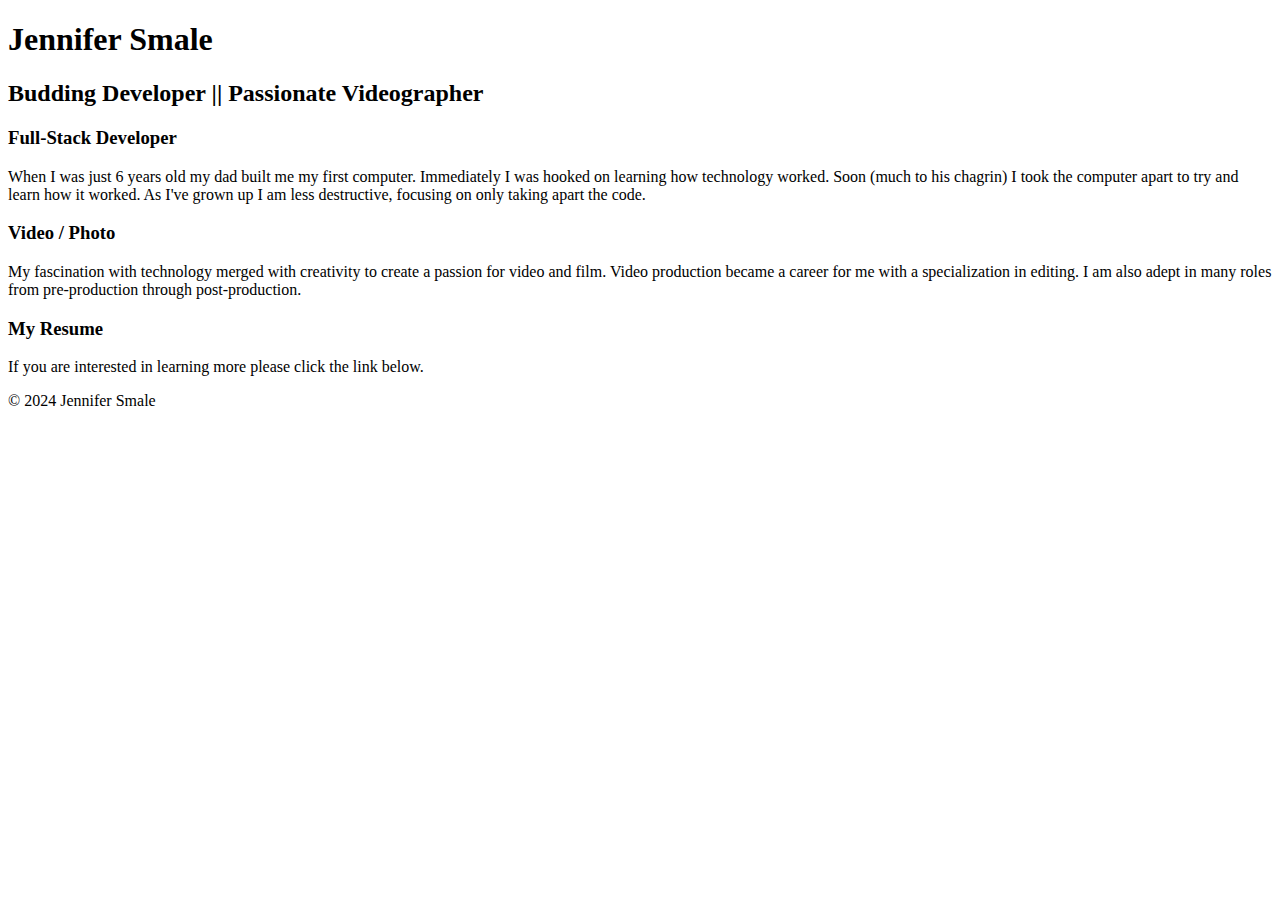
==== index.html @ d66db5aa "add css and file structure" ====
<!DOCTYPE html>
<html lang="en">
<head>
    <meta charset="UTF-8">
    <meta name="viewport" content="width=device-width, initial-scale=1.0">
    <title>Document</title>
</head>

<body>
    <header>
        <h1>Jennifer Smale</h1>
        <h2> Budding Developer || Passionate Videographer </h2>
    </header>

    <nav>
        
    </nav>

    <div>
        <h3>Full-Stack Developer</h3>
        <p>
            When I was just 6 years old my dad built me my first computer. Immediately I was hooked on learning how technology worked. Soon (much to his chagrin) I took the computer apart to try and learn how it worked. As I've grown up I am less destructive, focusing on only taking apart the code.
            <a></a>
        </p>
    </div>

    <div>
        <h3>Video / Photo</h3>
        <p>
            My fascination with technology merged with creativity to create a passion for video and film. Video production became a career for me with a specialization in editing. I am also adept in many roles from pre-production through post-production. 
            <a></a>
        </p>
    </div>

    <div>
        <h3>My Resume</h3>
        <p>
            If you are interested in learning more please click the link below.
            <a></a>
        </p>
    </div>

    <footer>&copy 2024 Jennifer Smale</footer>

</body>
</html>
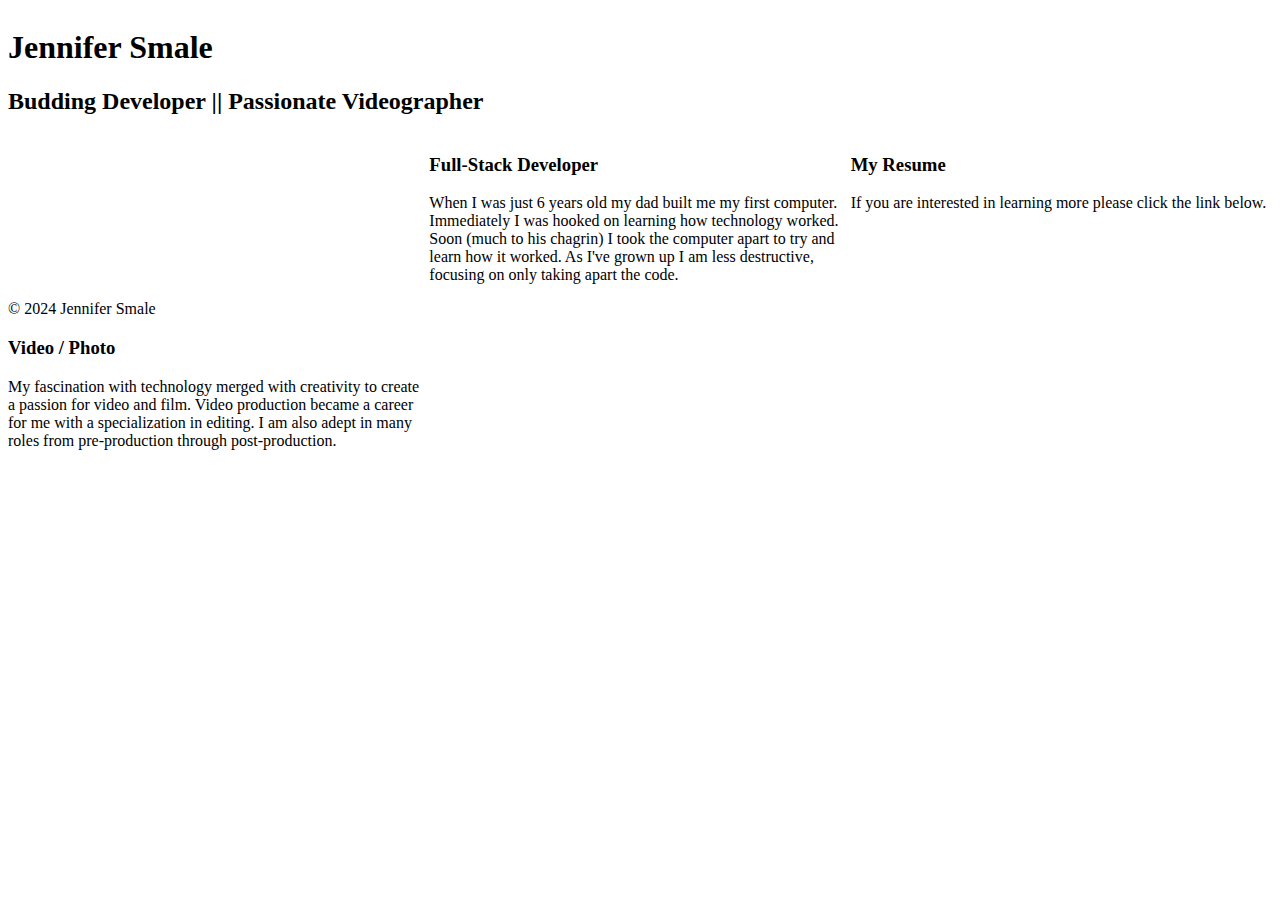
==== commit bf169de0: "add css start" ====
--- a/index.html
+++ b/index.html
@@ -3,13 +3,14 @@
 <head>
     <meta charset="UTF-8">
     <meta name="viewport" content="width=device-width, initial-scale=1.0">
-    <title>Document</title>
+    <link rel="stylesheet" href="css/main-style.css">
+    <title>Jennifer Smale</title>
 </head>
 
 <body>
-    <header>
-        <h1>Jennifer Smale</h1>
-        <h2> Budding Developer || Passionate Videographer </h2>
+    <header class="page-title">
+        <h1 id="name">Jennifer Smale</h1>
+        <h2 id="personal-summary"> Budding Developer || Passionate Videographer </h2>
     </header>
 
     <nav>
@@ -17,30 +18,30 @@
     </nav>
 
     <div>
-        <h3>Full-Stack Developer</h3>
-        <p>
+        <h3 class="section-head" id="program">Full-Stack Developer</h3>
+        <p class="section-body">
             When I was just 6 years old my dad built me my first computer. Immediately I was hooked on learning how technology worked. Soon (much to his chagrin) I took the computer apart to try and learn how it worked. As I've grown up I am less destructive, focusing on only taking apart the code.
             <a></a>
         </p>
     </div>
 
     <div>
-        <h3>Video / Photo</h3>
-        <p>
+        <h3 class="section-head" id="resume">My Resume</h3>
+        <p class="section-body">
+            If you are interested in learning more please click the link below.
+            <a></a>
+        </p>
+    </div>
+
+    <div>
+        <h3 class="section-head" id="video">Video / Photo</h3>
+        <p class="section-body">
             My fascination with technology merged with creativity to create a passion for video and film. Video production became a career for me with a specialization in editing. I am also adept in many roles from pre-production through post-production. 
             <a></a>
         </p>
     </div>
 
-    <div>
-        <h3>My Resume</h3>
-        <p>
-            If you are interested in learning more please click the link below.
-            <a></a>
-        </p>
-    </div>
-
-    <footer>&copy 2024 Jennifer Smale</footer>
+    <footer class="foot">&copy 2024 Jennifer Smale</footer>
 
 </body>
 </html>
--- a/css/main-style.css
+++ b/css/main-style.css
@@ -0,0 +1,28 @@
+body {
+    display: grid;
+    grid-template-columns: 1fr 1fr 1fr;
+    grid-template-areas: 
+    'head head head'
+    'program resume video'
+    'footer footer footer';
+}
+
+.page-title {
+    grid-area: head;
+}
+
+#program {
+    grid-area: program;
+}
+
+#resume {
+    grid-area: resume;
+}
+
+#video {
+    grid-area: video;
+}
+
+.foot {
+    grid-area: footer;
+}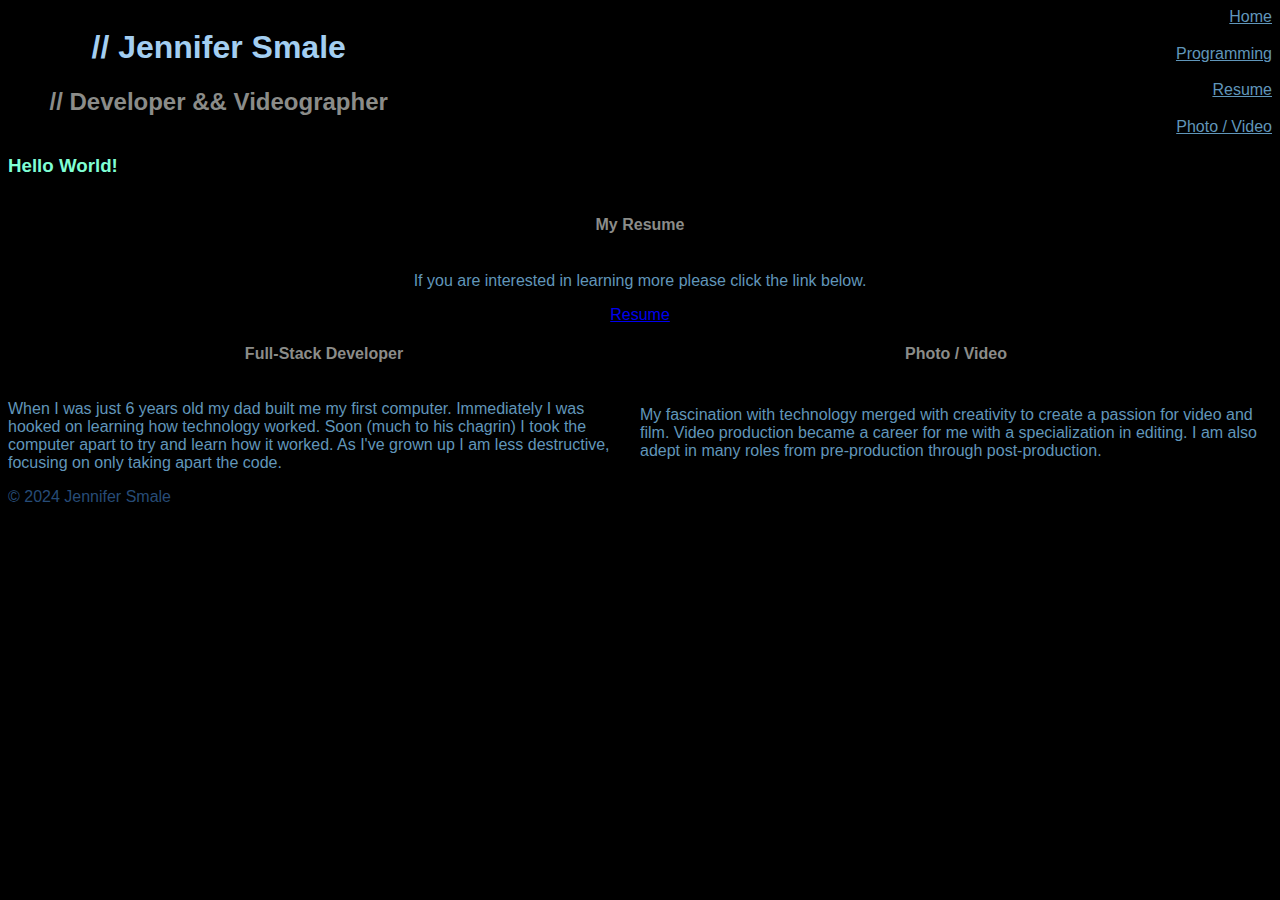
==== commit 7ec88e1e: "css additions" ====
--- a/index.html
+++ b/index.html
@@ -9,37 +9,47 @@
 
 <body>
     <header class="page-title">
-        <h1 id="name">Jennifer Smale</h1>
-        <h2 id="personal-summary"> Budding Developer || Passionate Videographer </h2>
+        <h1 id="name">// Jennifer Smale</h1>
+        <h2 id="personal-summary">// Developer && Videographer</h2>
     </header>
 
-    <nav>
-        
+    <nav class="navigation">
+        <a class="top-nav" href="index.html">Home</a>
+        <a class="top-nav" href="pages/programming.html">Programming</a>
+        <a class="top-nav" href="pages/resume.html">Resume</a>
+        <a class="top-nav" href="pages/photo-video.html">Photo / Video</a>
     </nav>
 
-    <div>
-        <h3 class="section-head" id="program">Full-Stack Developer</h3>
-        <p class="section-body">
-            When I was just 6 years old my dad built me my first computer. Immediately I was hooked on learning how technology worked. Soon (much to his chagrin) I took the computer apart to try and learn how it worked. As I've grown up I am less destructive, focusing on only taking apart the code.
-            <a></a>
-        </p>
+    <div class="entry">
+        <h3 id="greeting">Hello World!</h3>
     </div>
 
-    <div>
-        <h3 class="section-head" id="resume">My Resume</h3>
-        <p class="section-body">
-            If you are interested in learning more please click the link below.
-            <a></a>
-        </p>
+    <div class="contents">
+        <div id="program">
+            <h4 class="section-head">Full-Stack Developer</h4>
+            <p class="section-body">
+                When I was just 6 years old my dad built me my first computer. Immediately I was hooked on learning how technology worked. Soon (much to his chagrin) I took the computer apart to try and learn how it worked. As I've grown up I am less destructive, focusing on only taking apart the code.
+                <a></a>
+            </p>
+        </div>
+    
+        <div id="resume">
+            <h4 class="section-head" id="res-title">My Resume</h4>
+            <p class="section-body" id="res-body">
+                If you are interested in learning more please click the link below.
+            </p>
+            <a id="res-link" href="pages/resume.html">Resume</a>
+        </div>
+    
+        <div id="video">
+            <h4 class="section-head">Photo / Video</h4>
+            <p class="section-body">
+                My fascination with technology merged with creativity to create a passion for video and film. Video production became a career for me with a specialization in editing. I am also adept in many roles from pre-production through post-production. 
+                <a></a>
+            </p>
+        </div>
     </div>
 
-    <div>
-        <h3 class="section-head" id="video">Video / Photo</h3>
-        <p class="section-body">
-            My fascination with technology merged with creativity to create a passion for video and film. Video production became a career for me with a specialization in editing. I am also adept in many roles from pre-production through post-production. 
-            <a></a>
-        </p>
-    </div>
 
     <footer class="foot">&copy 2024 Jennifer Smale</footer>
 
--- a/css/main-style.css
+++ b/css/main-style.css
@@ -2,27 +2,137 @@
     display: grid;
     grid-template-columns: 1fr 1fr 1fr;
     grid-template-areas: 
-    'head head head'
-    'program resume video'
+    'sum name nav'
+    'greet greet greet'
+    'content content content'
     'footer footer footer';
+    background-color: black;
+    font-family: sans-serif;
 }
 
-.page-title {
-    grid-area: head;
+/**
+PAGE TOP
+**/
+
+#name {
+    grid-area: name;
+    color: #A3CEF1;
+    display: flex;
+    justify-content: space-around;
+}
+
+#personal-summary{
+    grid-area: sum;
+    color: #8B8C89;
+    display: flex;
+    justify-content: space-around;
+}
+
+body > nav {
+    grid-area: nav;
+    display: flex;
+    flex-direction: column;
+    align-items: end;
+    justify-content: space-between;
+}
+
+.top-nav:hover {
+    color: yellow;
+}
+
+.top-nav {
+    color: #6096BA;
+}
+
+/**
+PAGE ENTRY
+**/
+
+body > div.entry {
+    grid-area: greet;
+    color: aquamarine;
+}
+
+/**
+PAGE CONTENTS
+**/
+
+.contents {
+    grid-area: content;
+    display: grid;
+    grid-template-columns: 1fr 1fr;
+    grid-template-areas: 
+    'resume resume'
+    'program video';
+}
+
+.section-head {
+    color: #8B8C89;
+    display: flex;
+    justify-content: center;
+}
+
+p {
+    color: #6096BA;
+}
+
+#resume {
+    grid-area: resume;
+    display: grid;
+    grid-template-columns: 1fr;
+    grid-template-areas: 
+    'resume-title'
+    'resume-des'
+    'resume-link';
+}
+
+#res-title {
+    grid-area: resume-title;
+    display: flex;
+    justify-content: center;
+    align-items: center;
+}
+
+#res-body {
+    grid-area: resume-des;
+    display: flex;
+    justify-content: center;
+    align-items: center;
+}
+
+#res-link {
+    grid-area: resume-link;
+    display: flex;
+    justify-content: center;
+    align-items: center;
 }
 
 #program {
     grid-area: program;
-}
-
-#resume {
-    grid-area: resume;
+    display: grid;
+    grid-template-columns: 1fr;
+    grid-template-areas: 
+    'program-title'
+    'program-des'
+    'program-link';
 }
 
 #video {
     grid-area: video;
+    display: grid;
+    grid-template-columns: 1fr;
+    grid-template-areas: 
+    'video-title'
+    'video-des'
+    'video-link';
 }
+
+/**
+PAGE FOOTER
+**/
 
 .foot {
     grid-area: footer;
-}+    color: #274C77;
+}
+
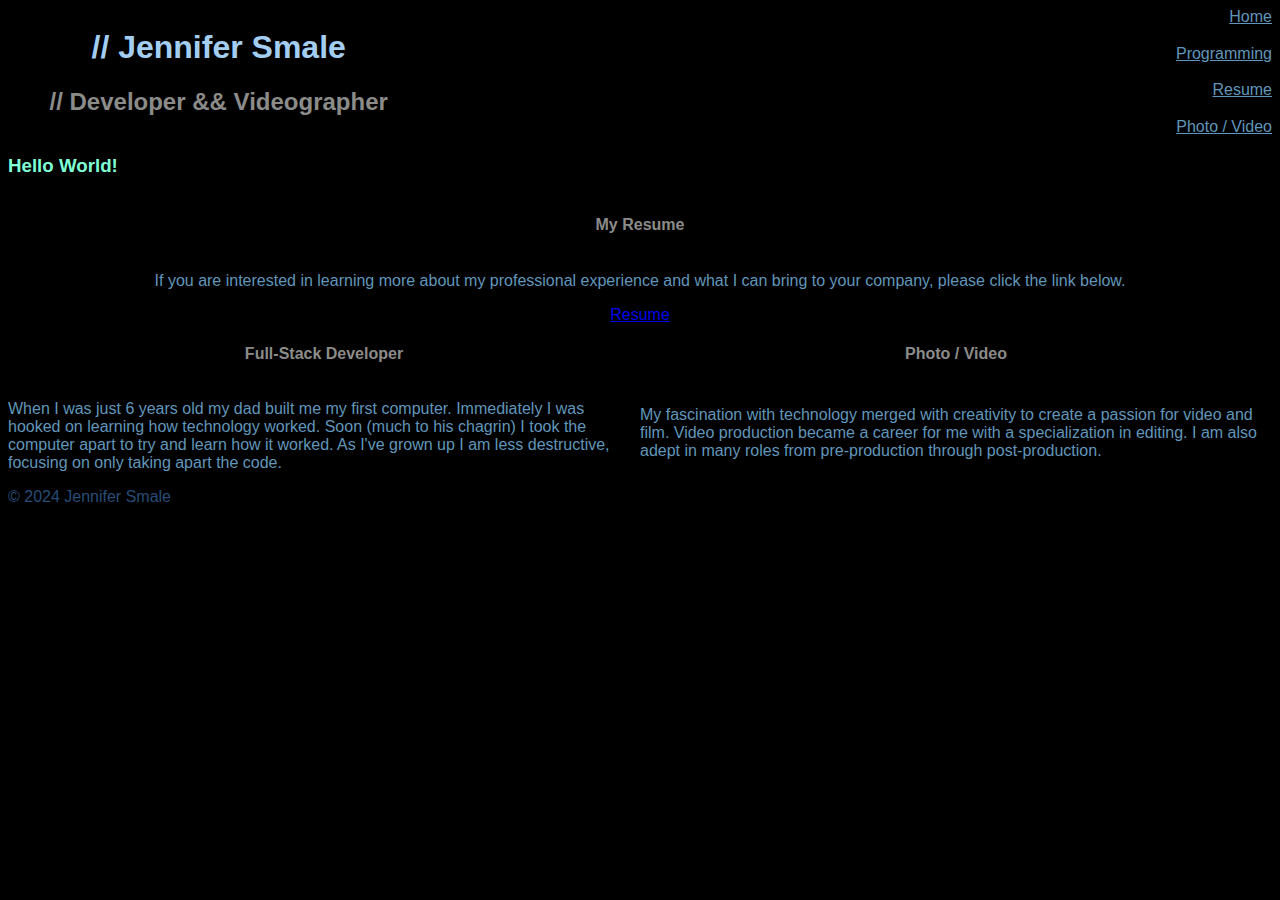
==== commit 30ab2228: "update resume page" ====
--- a/index.html
+++ b/index.html
@@ -36,7 +36,7 @@
         <div id="resume">
             <h4 class="section-head" id="res-title">My Resume</h4>
             <p class="section-body" id="res-body">
-                If you are interested in learning more please click the link below.
+                If you are interested in learning more about my professional experience and what I can bring to your company, please click the link below.
             </p>
             <a id="res-link" href="pages/resume.html">Resume</a>
         </div>
